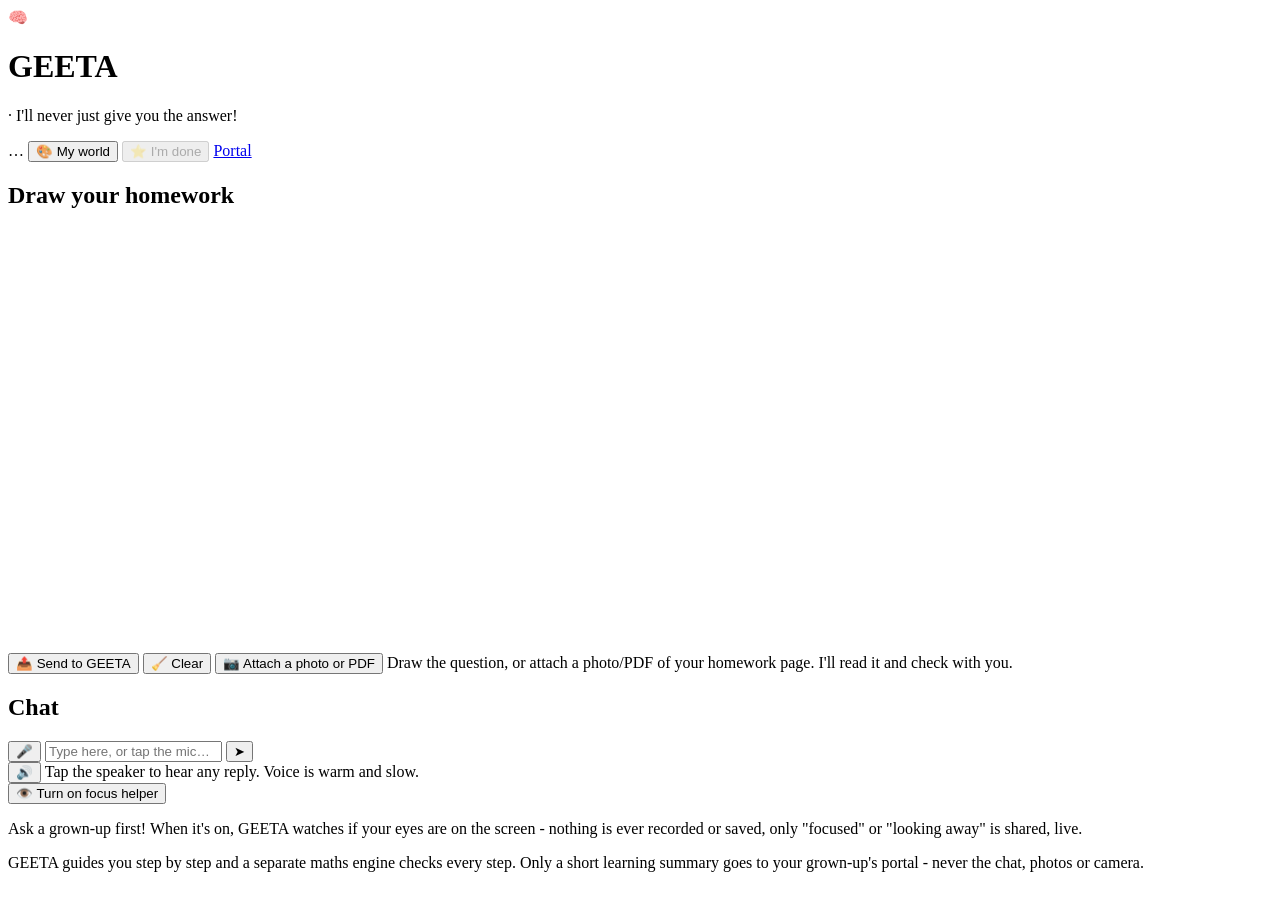
==== webapp/index.html @ 1cf60031 "GEETA 4B: first commit Maths tutor for Australian Years 1-3: exact Python tutoring + verified model " ====
<!DOCTYPE html>
<html lang="en-AU">
<head>
  <meta charset="utf-8" />
  <meta name="viewport" content="width=device-width, initial-scale=1" />
  <title>GEETA - your maths buddy</title>
  <link rel="stylesheet" href="/static/style.css?v=9" />
  <link rel="stylesheet" href="/static/portal.css?v=7" />
  <link rel="stylesheet" href="/static/worlds.css?v=3" />
</head>
<body class="kid-page" data-world="teddy">
  <div class="world-scene" id="world-scene" aria-hidden="true"></div>

  <header class="topbar">
    <div class="brand">
      <span class="logo" aria-hidden="true">&#129504;</span>
      <div>
        <h1>GEETA</h1>
        <p class="tag"><span class="world-name" id="world-name"></span> &middot; I'll never just give you the answer!</p>
      </div>
    </div>
    <div class="top-actions">
      <span class="kid-chip" id="kid-name">&hellip;</span>
      <button id="btn-world" type="button" class="btn ghost small">&#127912; My world</button>
      <button id="btn-report" class="btn small" disabled>&#11088; I'm done</button>
      <a id="kid-progress" href="/portal.html" class="btn ghost small">Portal</a>
      <span id="model-badge" class="badge" title="Where the brain is running" hidden>checking&hellip;</span>
    </div>
  </header>

  <section class="hero">
    <div class="buddy-wrap">
      <div class="mascot state-idle" id="mascot"></div>
    </div>
    <div class="hero-text">
      <p class="buddy-hello" id="buddy-hello"></p>
      <h2 class="hero-title" id="hero-title"></h2>
      <p class="hero-sub" id="hero-sub"></p>
    </div>
  </section>

  <main class="layout">
    <!-- LEFT: drawing board -->
    <section class="panel board-panel" aria-label="Drawing board">
      <h2>Draw your homework</h2>
      <div class="board-wrap">
        <canvas id="board" width="640" height="420"></canvas>
      </div>
      <div class="board-tools">
        <button id="btn-send-board" class="btn primary">&#128228; Send to GEETA</button>
        <button id="btn-clear" class="btn">&#129529; Clear</button>
        <button id="btn-attach" type="button" class="btn ghost">&#128247; Attach a photo or PDF</button>
        <input id="file-attach" type="file" accept="image/*,application/pdf" capture="environment" hidden />
        <span class="hint">Draw the question, or attach a photo/PDF of your homework page. I'll read it and check with you.</span>
      </div>
    </section>

    <!-- RIGHT: chat + voice -->
    <section class="panel chat-panel" aria-label="Chat">
      <h2>Chat</h2>
      <div id="chat" class="chat" role="log" aria-live="polite"></div>

      <form id="composer" class="composer">
        <button type="button" id="btn-mic" class="icon-btn" title="Speak (voice input)">&#127908;</button>
        <input id="text-input" type="text" autocomplete="off"
               placeholder="Type here, or tap the mic…" aria-label="Your message" />
        <button type="submit" class="btn primary">&#10148;</button>
      </form>

      <div class="voice-row">
        <button id="btn-speak" class="icon-btn" title="Hear GEETA out loud">&#128266;</button>
        <span class="hint">Tap the speaker to hear any reply. Voice is warm and slow.</span>
      </div>

      <div class="focus-row">
        <button id="btn-focus" type="button" class="btn ghost small">&#128065;&#65039; Turn on focus helper</button>
        <div id="focus-preview-wrap" class="focus-preview-wrap" hidden>
          <video id="focus-preview" muted playsinline></video>
        </div>
        <span id="focus-status" class="hint focus-status"></span>
      </div>
      <p class="focus-note">
        Ask a grown-up first! When it's on, GEETA watches if your eyes are on the screen -
        nothing is ever recorded or saved, only "focused" or "looking away" is shared, live.
      </p>
    </section>
  </main>

  <footer class="foot">
    GEETA guides you step by step and a separate maths engine checks every step.
    Only a short learning summary goes to your grown-up's portal - never the chat, photos or camera.
  </footer>

  <dialog class="world-picker" id="world-picker" aria-labelledby="picker-title">
    <h2 id="picker-title">Pick your world!</h2>
    <p class="sub" id="picker-sub"></p>
    <div class="world-grid" id="world-grid"></div>
    <div class="picker-actions"><button class="btn ghost" type="button" id="picker-close">Close</button></div>
  </dialog>

  <div id="confetti-layer" aria-hidden="true"></div>

  <script src="/static/worlds.js?v=1"></script>
  <script src="/static/kid-world.js?v=2"></script>
  <script src="/static/app.js?v=12"></script>
  <script type="module" src="/static/attention.js?v=4"></script>
</body>
</html>
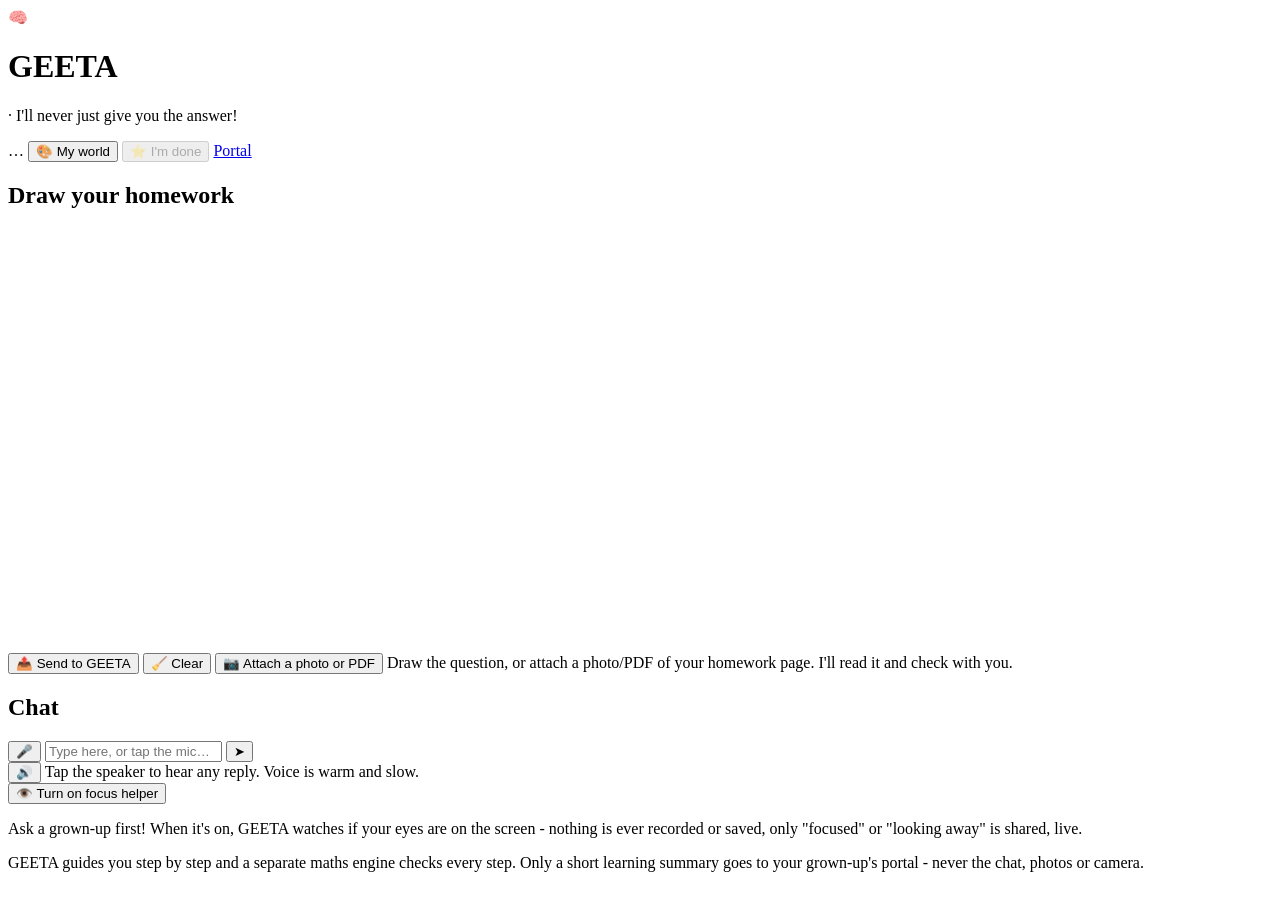
==== commit a180d144: "Fix celebrations, averages and guess handling found in real use - Confetti and the cheering mascot f" ====
--- a/webapp/index.html
+++ b/webapp/index.html
@@ -102,7 +102,7 @@
 
   <script src="/static/worlds.js?v=1"></script>
   <script src="/static/kid-world.js?v=2"></script>
-  <script src="/static/app.js?v=12"></script>
+  <script src="/static/app.js?v=13"></script>
   <script type="module" src="/static/attention.js?v=4"></script>
 </body>
 </html>
